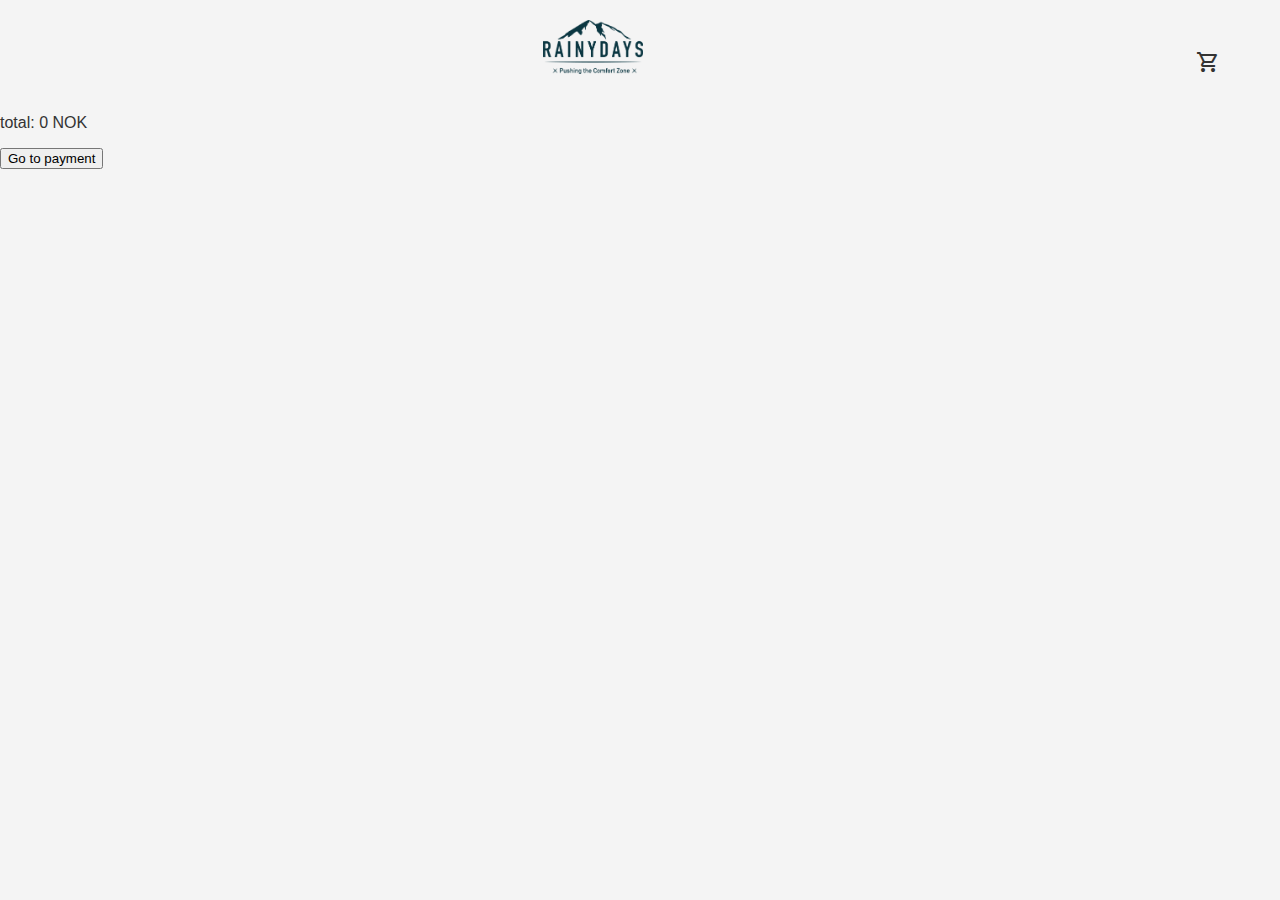
==== checkout/index.html @ d5cfeafa "Think i'ts finished. Have to do last check" ====
<!DOCTYPE html>
<html lang="en">
<head>
    <meta charset="UTF-8">
    <meta name="viewport" content="width=device-width, initial-scale=1.0">
    <title>Document</title>
    <link rel="stylesheet" href="../css/styles.css">
    <link rel="stylesheet" href="https://fonts.googleapis.com/css2?family=Material+Symbols+Outlined:opsz,wght,FILL,GRAD@20..48,100..700,0..1,-50..200" />
</head>
<body>
    <header>
        <nav>
            <a href="../index.html"><img src="../assets/RainyDays_Logo.png"></a>
            <div id="cart-symbol"><a href="/checkout/index.html"><span class="material-symbols-outlined">shopping_cart</span></a></div>
        </nav>
    </header>
    <main>
        <div id="cart-list"></div>
        <p id="cart-total"></p>
        <button id="checkout-button">Go to payment</button>
    </main>
    <script src="../js/cart.js"></script>
</body>
</html>
---- css/styles.css ----
nav {
    text-align: center;
    padding: 20px 0;
}

nav a {
    text-decoration: none;
    color: #333;
}

nav img {
    width: 100px;
}

#cart-symbol {
    float: right;
    margin-right: 50px;
    margin-top: 20px;
    padding: 10px;
    
}

#hero {
    width: 100%;
}

#home-h1 {
    text-align: center;
}

body {
    font-family: Arial, sans-serif;
    background-color: #f4f4f4;
    color: #333;
    margin: 0;
    padding: 0;
    box-sizing: border-box;
}

.gender {
    text-align: center;
}

#product-list {
    display: flex;
    flex-wrap: wrap;
    justify-content: space-between;
    margin-top: 10px;
}

.product {
    border: 1px solid #ddd;
    border-radius: 5px;
    width: 30%;
    padding: 20px;
    background-color: #fff;
    margin-bottom: 20px;
    box-shadow: 0 0 10px rgba(0, 0, 0, 0.1);
    text-align: center;
}

.product img {
    width: 100%;
    height: auto;
    margin-bottom: 10px;
}

.product h2 {
    font-size: 1.5rem;
    margin: 10px 0;
}

.product p {
    color: #666;
}

.product a {
    display: inline-block;
    padding: 10px 15px;
    background-color: #007bff;
    color: #fff;
    text-decoration: none;
    border-radius: 5px;
    margin-top: 10px;
}

.product a:hover {
    background-color: #0056b3;
}

#product-image {
    width: 350px;
    height: auto;
}

.cart-item img {
    width: 200px;
    height: auto;
}
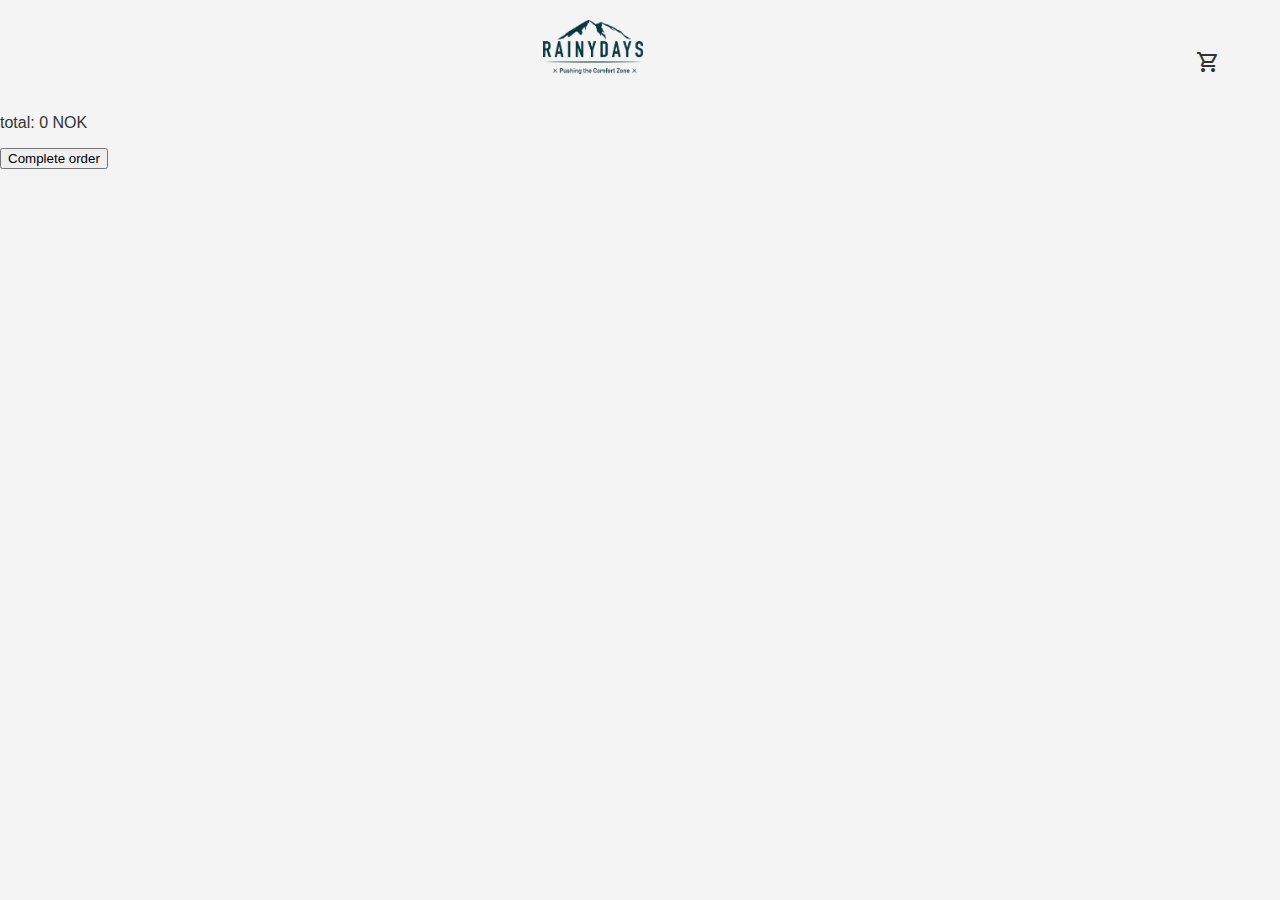
==== commit 5c8fba00: "Finished" ====
--- a/checkout/index.html
+++ b/checkout/index.html
@@ -3,7 +3,7 @@
 <head>
     <meta charset="UTF-8">
     <meta name="viewport" content="width=device-width, initial-scale=1.0">
-    <title>Document</title>
+    <title>Cart | Rainydays</title>
     <link rel="stylesheet" href="../css/styles.css">
     <link rel="stylesheet" href="https://fonts.googleapis.com/css2?family=Material+Symbols+Outlined:opsz,wght,FILL,GRAD@20..48,100..700,0..1,-50..200" />
 </head>
@@ -11,13 +11,13 @@
     <header>
         <nav>
             <a href="../index.html"><img src="../assets/RainyDays_Logo.png"></a>
-            <div id="cart-symbol"><a href="/checkout/index.html"><span class="material-symbols-outlined">shopping_cart</span></a></div>
+            <div id="cart-symbol"><a href="/Javascript-1/checkout/index.html"><span class="material-symbols-outlined">shopping_cart</span></a></div>
         </nav>
     </header>
     <main>
         <div id="cart-list"></div>
         <p id="cart-total"></p>
-        <button id="checkout-button">Go to payment</button>
+        <button id="checkout-button">Complete order</button>
     </main>
     <script src="../js/cart.js"></script>
 </body>
